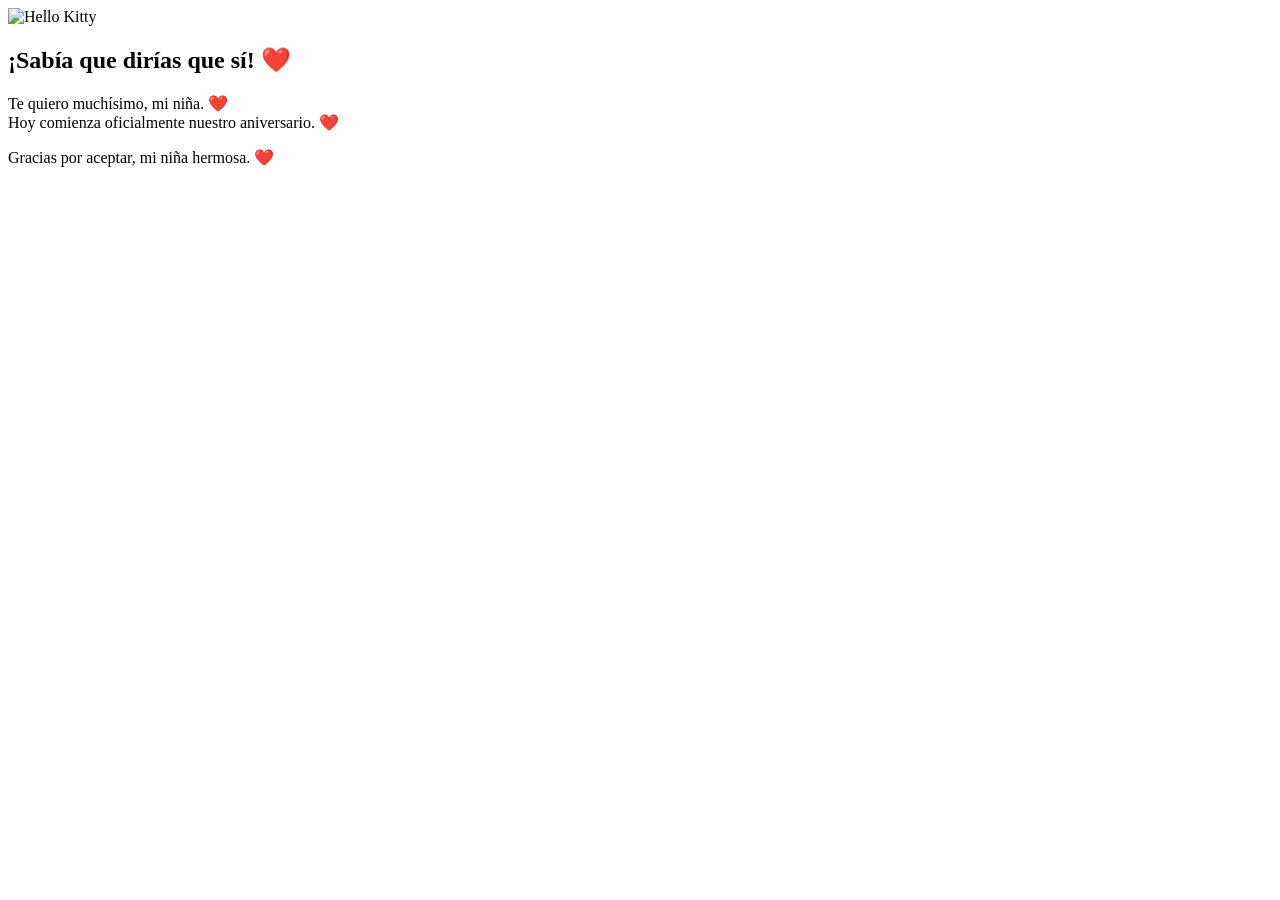
==== dijosi.html @ d970dbbe "correcciones" ====
<!DOCTYPE html>
<html lang="es">

<head>

    <meta charset="UTF-8">

    <meta name="viewport"
          content="width=device-width, initial-scale=1.0">

    <title>Para ti ❤️</title>

    <link rel="stylesheet" href="estilo.css">

</head>

<body class="pagina-propuesta bg-rosa">

    <div class="mensaje-final">

        <img
            src="imágenes/hello6.jpg"
            class="hello-final"
            alt="Hello Kitty"
        >

        <h2>
            ¡Sabía que dirías que sí! ❤️
        </h2>

        <p>
            Te quiero muchísimo, mi niña. ❤️
            <br>
            Hoy comienza oficialmente nuestro aniversario. ❤️
        </p>

        <p>
            Gracias por aceptar, mi niña hermosa. ❤️
        </p>

    </div>

</body>

</html>
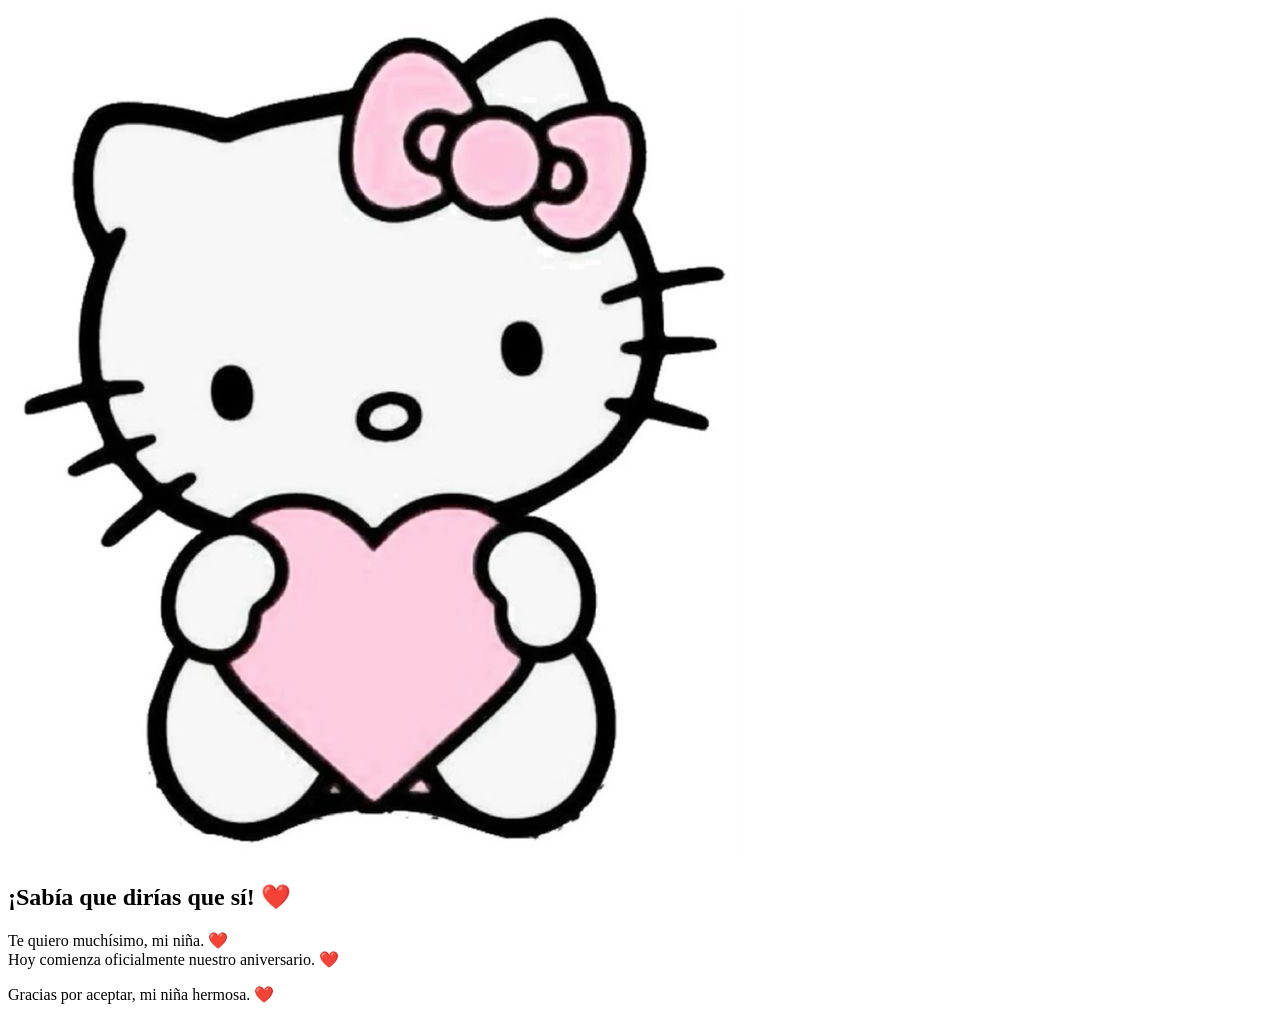
==== commit e8c9e456: "Desesperado" ====
--- a/dijosi.html
+++ b/dijosi.html
@@ -19,7 +19,7 @@
     <div class="mensaje-final">
 
         <img
-            src="imágenes/hello6.jpg"
+            src="imagenes/hello6.jpg"
             class="hello-final"
             alt="Hello Kitty"
         >
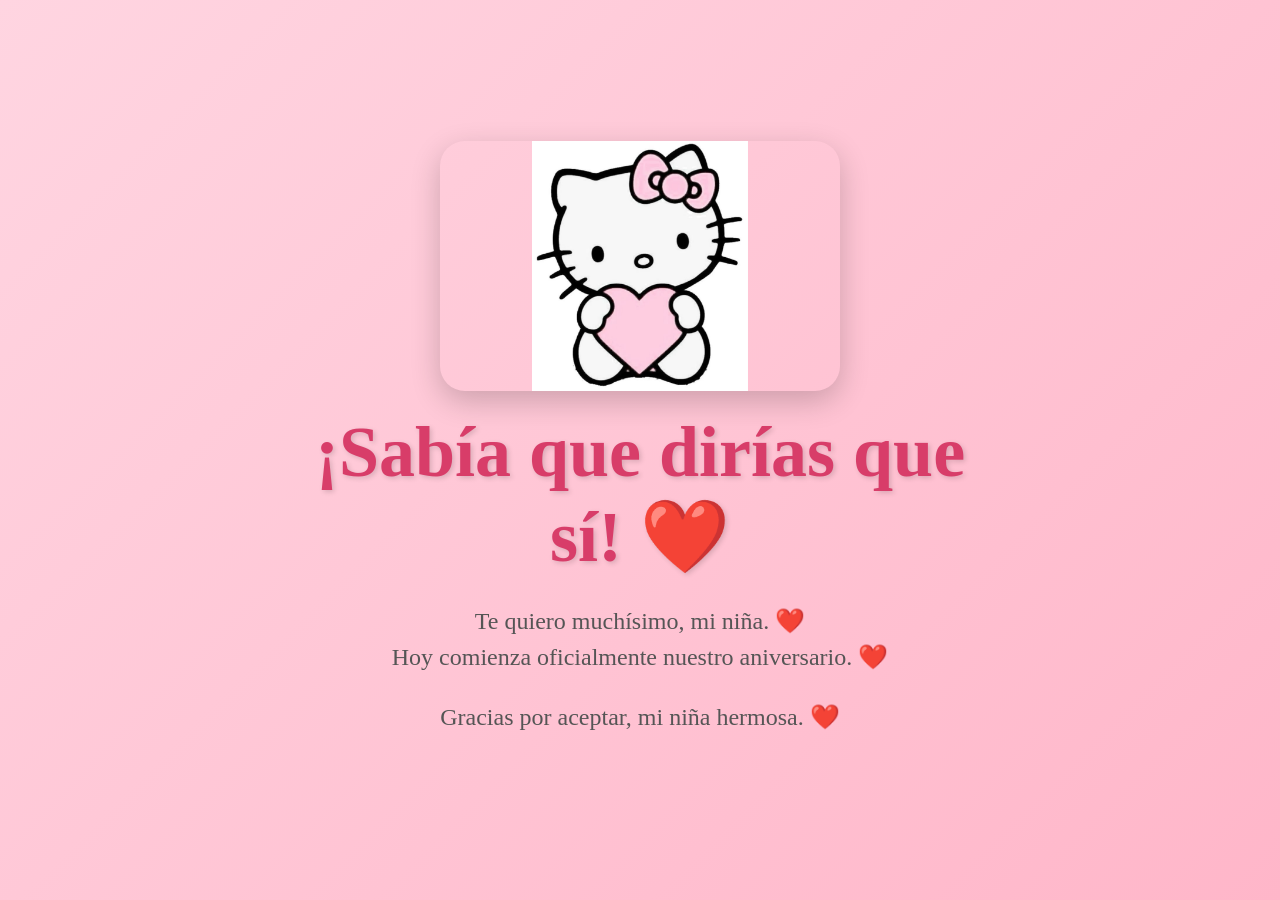
==== commit cea120e1: "Ahuevo" ====
--- a/dijosi.html
+++ b/dijosi.html
@@ -10,7 +10,7 @@
 
     <title>Para ti ❤️</title>
 
-    <link rel="stylesheet" href="estilo.css">
+    <link rel="stylesheet" href="./style.css">
 
 </head>
 
--- a/style.css
+++ b/style.css
@@ -0,0 +1,1379 @@
+:root {
+
+    --rosa: #ffb6c9;
+    --rosa-claro: #ffe5ec;
+    --rosa-fuerte: #e94f75;
+    --rojo: #cf425c;
+
+    --color-sobre-cuerpo: #ffdde1;
+    --color-sobre-solapa: #eeb7c2;
+    --color-sobre-solapa-superior: #fbe2e7;
+
+    --color-carta: #fffafa;
+
+    --color-texto: #3a3a3a;
+
+    --fuente-titulo: 'Dancing Script', cursive;
+    --fuente-carta: 'Cormorant Garamond', serif;
+
+    --duracion-apertura: 1.7s;
+}
+
+
+/* ============================= */
+/* PANTALLA DE CARGA */
+/* ============================= */
+
+#loader {
+
+    position: fixed;
+
+    top: 0;
+    left: 0;
+
+    width: 100%;
+    height: 100%;
+
+    background: #fff5f7;
+
+    display: flex;
+
+    justify-content: center;
+    align-items: center;
+
+    flex-direction: column;
+
+    z-index: 1000;
+
+    transition:
+        opacity 0.7s ease,
+        visibility 0.7s ease;
+}
+
+
+#loader.hidden {
+
+    opacity: 0;
+
+    visibility: hidden;
+}
+
+
+.loader-icon {
+
+    font-size: 80px;
+
+    color: var(--rojo);
+
+    animation:
+        latido-loader 1s infinite;
+}
+
+
+@keyframes latido-loader {
+
+    0%, 100% {
+        transform: scale(1);
+    }
+
+    50% {
+        transform: scale(1.15);
+    }
+
+}
+
+
+.progress-bar-container {
+
+    width: 250px;
+
+    height: 15px;
+
+    background-color: #e0e0e0;
+
+    border-radius: 10px;
+
+    overflow: hidden;
+
+    margin-top: 20px;
+
+    box-shadow:
+        inset 0 1px 3px
+        rgba(0,0,0,0.1);
+}
+
+
+.progress-bar {
+
+    width: 0%;
+
+    height: 100%;
+
+    background-color: var(--rojo);
+
+    border-radius: 10px;
+
+    transition:
+        width 0.3s ease;
+}
+
+
+#progress-percentage {
+
+    margin-top: 10px;
+
+    font-family:
+        'Cormorant Garamond',
+        serif;
+
+    font-size: 1rem;
+
+    color: #555;
+}
+
+
+/* ============================= */
+/* PÁGINA DE LA CARTA */
+/* ============================= */
+
+body {
+
+    margin: 0;
+
+    padding: 20px;
+
+    box-sizing: border-box;
+
+    display: flex;
+
+    flex-direction: column;
+
+    justify-content: center;
+
+    align-items: center;
+
+    min-height: 100vh;
+
+    background:
+
+        radial-gradient(
+            circle at top,
+            #ffeef4,
+            #f6bfd0
+        );
+
+    overflow: hidden;
+
+    user-select: none;
+
+    -webkit-tap-highlight-color:
+        transparent;
+}
+
+
+.main-content {
+
+    display: flex;
+
+    flex-direction: column;
+
+    align-items: center;
+
+    transition:
+        transform 0.5s ease;
+}
+
+
+.main-content h1 {
+
+    font-family:
+        var(--fuente-titulo);
+
+    font-size:
+        clamp(2.5rem, 10vw, 5rem);
+
+    color: #f15b8d;
+
+    text-shadow:
+        3px 3px 10px
+        rgba(0,0,0,0.25);
+
+    text-align: center;
+
+    margin-bottom: 40px;
+
+    line-height: 1.1;
+}
+
+
+.contenedor {
+
+    perspective: 1500px;
+}
+
+
+.envoltura-sobre {
+
+    position: relative;
+
+    width: 320px;
+    height: 220px;
+
+    cursor: pointer;
+
+    filter:
+        drop-shadow(
+            0 20px 25px
+            rgba(0,0,0,0.25)
+        );
+
+    animation:
+        latido 2.5s
+        cubic-bezier(0.4, 0, 0.2, 1)
+        infinite;
+}
+
+
+.envoltura-sobre.abierto,
+.envoltura-sobre.cerrando {
+
+    animation: none;
+}
+
+
+@keyframes latido {
+
+    0%, 100% {
+        transform: scale(1);
+    }
+
+    50% {
+        transform: scale(1.07);
+    }
+
+}
+
+
+.sobre {
+
+    position: absolute;
+
+    width: 100%;
+    height: 100%;
+
+    background-color:
+        var(--color-sobre-cuerpo);
+
+    border-radius: 15px;
+
+    box-shadow:
+        inset 0 0 30px
+        rgba(0,0,0,0.1);
+}
+
+
+.sobre::before {
+
+    content: '';
+
+    position: absolute;
+
+    top: 0;
+    left: 0;
+
+    width: 100%;
+    height: 100%;
+
+    border-radius: 15px;
+
+    background:
+        linear-gradient(
+            225deg,
+            var(--color-sobre-cuerpo) 50%,
+            var(--color-sobre-solapa) 50%
+        );
+
+    opacity: 0;
+
+    transition:
+        opacity 0.5s
+        calc(var(--duracion-apertura) * 0.5)
+        ease;
+}
+
+
+.envoltura-sobre.abierto
+.sobre::before {
+
+    opacity: 1;
+}
+
+
+.solapa {
+
+    position: absolute;
+
+    transform-style: preserve-3d;
+
+    transition:
+        transform 0.7s
+        cubic-bezier(0.4, 0, 0.2, 1);
+}
+
+
+.solapa-superior {
+
+    top: 0;
+    left: 0;
+
+    width: 100%;
+    height: 55%;
+
+    background-color:
+        var(--color-sobre-solapa-superior);
+
+    clip-path:
+        polygon(0 0, 100% 0, 50% 100%);
+
+    border-radius:
+        15px 15px 0 0;
+
+    transform-origin: top;
+
+    z-index: 6;
+}
+
+
+.solapa-izquierda {
+
+    top: 0;
+    left: 0;
+
+    width: 52%;
+    height: 100%;
+
+    background-color:
+        var(--color-sobre-solapa);
+
+    clip-path:
+        polygon(0 0, 100% 50%, 0 100%);
+
+    border-radius:
+        15px 0 0 15px;
+
+    transform-origin: left;
+
+    z-index: 5;
+
+    transition-delay:
+        0.35s;
+}
+
+
+.solapa-derecha {
+
+    top: 0;
+    right: 0;
+
+    width: 52%;
+    height: 100%;
+
+    background-color:
+        var(--color-sobre-solapa);
+
+    clip-path:
+        polygon(100% 0, 0 50%, 100% 100%);
+
+    border-radius:
+        0 15px 15px 0;
+
+    transform-origin: right;
+
+    z-index: 5;
+
+    transition-delay:
+        0.35s;
+}
+
+
+/* ============================= */
+/* CORAZÓN DEL SOBRE */
+/* ============================= */
+
+.corazon {
+
+    position: absolute;
+
+    top: 50%;
+    left: 50%;
+
+    width: 30px;
+    height: 30px;
+
+    background-color:
+        var(--rojo);
+
+    transform:
+        translate(-50%, -70%)
+        rotate(45deg);
+
+    z-index: 10;
+
+    transition:
+        transform 0.5s 0.2s ease-out,
+        opacity 0.5s 0.2s ease-out;
+}
+
+
+.corazon::before,
+.corazon::after {
+
+    content: '';
+
+    position: absolute;
+
+    width: 30px;
+    height: 30px;
+
+    background-color:
+        inherit;
+
+    border-radius: 50%;
+}
+
+
+.corazon::before {
+
+    top: -15px;
+    left: 0;
+}
+
+
+.corazon::after {
+
+    top: 0;
+    left: -15px;
+}
+
+
+.corazon:hover {
+
+    animation:
+        temblor-corazon
+        0.4s linear infinite;
+}
+
+
+@keyframes temblor-corazon {
+
+    0% {
+        transform:
+            translate(-50%, -70%)
+            rotate(45deg)
+            scale(1);
+    }
+
+    50% {
+        transform:
+            translate(-50%, -70%)
+            rotate(45deg)
+            scale(1.2);
+    }
+
+    100% {
+        transform:
+            translate(-50%, -70%)
+            rotate(45deg)
+            scale(1);
+    }
+
+}
+
+
+/* ============================= */
+/* CARTA */
+/* ============================= */
+
+.carta {
+
+    position: fixed;
+
+    top: 50%;
+    left: 50%;
+
+    width: 320px;
+    height: 220px;
+
+    transform:
+        translate(-50%, -40%)
+        scale(1);
+
+    opacity: 0;
+
+    z-index: 1;
+
+    pointer-events: none;
+
+    background:
+        linear-gradient(
+            rgba(255,255,255,0.93),
+            rgba(255,245,248,0.95)
+        );
+
+    border-radius: 15px;
+
+    padding: 30px;
+
+    box-sizing: border-box;
+
+    box-shadow:
+        0 20px 60px
+        rgba(0,0,0,0.25);
+}
+
+
+.envoltura-sobre.abierto
+.carta {
+
+    animation:
+        animacion-abrir-carta
+        var(--duracion-apertura)
+        0.7s
+        forwards
+        cubic-bezier(
+            0.18,
+            0.89,
+            0.32,
+            1.28
+        );
+
+    pointer-events: auto;
+}
+
+
+.envoltura-sobre.cerrando
+.carta {
+
+    animation:
+        animacion-cerrar-carta
+        1.2s
+        forwards
+        cubic-bezier(
+            0.6,
+            -0.28,
+            0.74,
+            0.05
+        );
+}
+
+
+.envoltura-sobre.abierto
+.solapa-superior {
+
+    transform:
+        rotateX(180deg);
+
+    z-index: 0;
+}
+
+
+.envoltura-sobre.abierto
+.solapa-izquierda {
+
+    transform:
+        rotateY(180deg);
+
+    z-index: 0;
+}
+
+
+.envoltura-sobre.abierto
+.solapa-derecha {
+
+    transform:
+        rotateY(-180deg);
+
+    z-index: 0;
+}
+
+
+.envoltura-sobre.abierto
+.corazon {
+
+    transform:
+        translateY(-200px)
+        scale(0.5);
+
+    opacity: 0;
+}
+
+
+@keyframes animacion-abrir-carta {
+
+    0% {
+
+        transform:
+            translate(-50%, -40%)
+            scale(1);
+
+        opacity: 0;
+
+        z-index: 1;
+
+    }
+
+    40% {
+
+        transform:
+            translate(-50%, -100%)
+            scale(1.1);
+
+        opacity: 1;
+
+        z-index: 20;
+
+    }
+
+    100% {
+
+        transform:
+            translate(-50%, -50%)
+            scale(1.2);
+
+        opacity: 1;
+
+        z-index: 30;
+
+        width: 90vw;
+        height: 90vh;
+
+        max-width: 700px;
+        max-height: 900px;
+
+        top: 50%;
+    }
+
+}
+
+
+@keyframes animacion-cerrar-carta {
+
+    0% {
+
+        transform:
+            translate(-50%, -50%)
+            scale(1.2);
+
+        opacity: 1;
+
+        z-index: 30;
+
+        width: 90vw;
+        height: 90vh;
+
+        max-width: 700px;
+        max-height: 900px;
+
+        top: 50%;
+    }
+
+    60% {
+
+        transform:
+            translate(-50%, -100%)
+            scale(1.1);
+
+        opacity: 1;
+
+        z-index: 20;
+    }
+
+    100% {
+
+        transform:
+            translate(-50%, -40%)
+            scale(1);
+
+        opacity: 0;
+
+        z-index: 1;
+
+        width: 320px;
+        height: 220px;
+    }
+
+}
+
+
+/* ============================= */
+/* TEXTO DE LA CARTA */
+/* ============================= */
+
+.contenido {
+
+    color: var(--color-texto);
+
+    font-family:
+        var(--fuente-carta);
+
+    width: 100%;
+    height: 100%;
+
+    overflow: auto;
+
+    padding-right: 15px;
+
+    scrollbar-width: none;
+}
+
+
+.contenido::-webkit-scrollbar {
+
+    display: none;
+}
+
+
+.fecha {
+
+    display: block;
+
+    text-align: right;
+
+    font-size: 1.1rem;
+
+    font-style: italic;
+
+    color: #888;
+
+    margin-bottom: 20px;
+}
+
+
+.saludo {
+
+    font-size: 2.2rem;
+
+    margin-bottom: 15px;
+
+    font-weight: 600;
+}
+
+
+.cuerpo {
+
+    font-size: 1.6rem;
+
+    line-height: 1.5;
+
+    margin-bottom: 20px;
+}
+
+
+/* ============================= */
+/* BOTÓN DE LA CARTA */
+/* ============================= */
+
+.boton-container {
+
+    display: flex;
+
+    justify-content: center;
+
+    margin:
+        30px 0;
+}
+
+
+.boton-carta {
+
+    display: inline-block;
+
+    padding:
+        14px 25px;
+
+    background:
+        linear-gradient(
+            135deg,
+            #ff7197,
+            #e94f75
+        );
+
+    color: white;
+
+    text-decoration: none;
+
+    border-radius: 30px;
+
+    font-family:
+        Arial, sans-serif;
+
+    font-size: 1rem;
+
+    font-weight: bold;
+
+    box-shadow:
+        0 5px 15px
+        rgba(233,79,117,0.3);
+
+    transition:
+        transform 0.2s,
+        box-shadow 0.2s;
+}
+
+
+.boton-carta:hover {
+
+    transform:
+        translateY(-3px);
+
+    box-shadow:
+        0 8px 20px
+        rgba(233,79,117,0.4);
+}
+
+
+.bloque-firma {
+
+    display: flex;
+
+    justify-content: flex-end;
+
+    margin-top: 30px;
+}
+
+
+.firma {
+
+    font-size: 2.5rem;
+
+    text-align: right;
+
+    color: var(--rojo);
+
+    margin: 0;
+}
+
+
+/* ============================= */
+/* CORAZONES */
+/* ============================= */
+
+.corazon-magico {
+
+    position: fixed;
+
+    font-size: var(--fs);
+
+    pointer-events: none;
+
+    opacity: 0;
+
+    animation:
+        corazon-magico-anim
+        var(--dur)
+        ease-out
+        forwards;
+
+    z-index: 100;
+}
+
+
+@keyframes corazon-magico-anim {
+
+    0% {
+
+        opacity: 0;
+
+        transform:
+            translate(0,0)
+            scale(0.8)
+            rotate(0deg);
+    }
+
+    25% {
+
+        opacity: 1;
+
+        transform:
+            translate(
+                var(--x-mid),
+                var(--y-mid)
+            )
+            scale(1.8)
+            rotate(var(--r-mid));
+    }
+
+    100% {
+
+        opacity: 0;
+
+        transform:
+            translate(
+                var(--x-end),
+                var(--y-end)
+            )
+            scale(var(--s-end))
+            rotate(var(--r-end));
+    }
+
+}
+
+/* ================================================= */
+/* PÁGINA DE LA PROPUESTA */
+/* ================================================= */
+
+.pagina-propuesta {
+
+    min-height: 100vh;
+
+    margin: 0;
+
+    padding: 20px;
+
+    box-sizing: border-box;
+
+    display: flex;
+
+    justify-content: center;
+
+    align-items: center;
+
+    text-align: center;
+
+    background:
+        linear-gradient(
+            135deg,
+            #ffe6ee,
+            #ffc5d6
+        );
+
+    font-family: Arial, sans-serif;
+
+    overflow-y: auto;
+
+}
+
+
+/* ============================= */
+/* CONTENEDOR */
+/* ============================= */
+
+.container-propuesta {
+
+    width: 100%;
+
+    max-width: 700px;
+
+    display: flex;
+
+    flex-direction: column;
+
+    justify-content: center;
+
+    align-items: center;
+
+    text-align: center;
+
+    padding: 20px;
+
+    box-sizing: border-box;
+
+}
+
+
+/* ============================= */
+/* IMAGEN */
+/* ============================= */
+
+#gifContainer {
+
+    width: 100%;
+
+    display: flex;
+
+    justify-content: center;
+
+    align-items: center;
+
+    margin-bottom: 20px;
+
+}
+
+
+#gifContainerImg {
+
+    width: min(400px, 75vw);
+
+    height: 250px;
+
+    object-fit: contain;
+
+    display: block;
+
+    border-radius: 25px;
+
+    box-shadow:
+        0 10px 30px
+        rgba(0, 0, 0, 0.20);
+
+}
+
+
+/* ============================= */
+/* PREGUNTA */
+/* ============================= */
+
+.container-propuesta h1 {
+
+    font-family:
+        var(--fuente-titulo);
+
+    font-size:
+        clamp(
+            2.8rem,
+            8vw,
+            5rem
+        );
+
+    color: #e94f75;
+
+    text-align: center;
+
+    margin:
+        10px 0 25px;
+
+    line-height: 1.15;
+
+    text-shadow:
+        2px 2px 5px
+        rgba(0, 0, 0, 0.15);
+
+}
+
+
+/* ============================= */
+/* BOTONES */
+/* ============================= */
+
+.botones {
+
+    display: flex;
+
+    justify-content: center;
+
+    align-items: center;
+
+    flex-wrap: wrap;
+
+    gap: 15px;
+
+    width: 100%;
+
+    margin-top: 10px;
+
+}
+
+
+/* ESTILO GENERAL */
+
+.botones button {
+
+    padding:
+        12px 28px;
+
+    font-size: 18px;
+
+    font-weight: bold;
+
+    margin: 5px;
+
+    cursor: pointer;
+
+    color: white;
+
+    border: 2px solid #ffc0cb;
+
+    border-radius: 12px;
+
+    transition:
+        background-color 0.2s ease,
+        transform 0.2s ease,
+        box-shadow 0.2s ease;
+
+}
+
+
+/* ============================= */
+/* BOTÓN SÍ */
+/* ============================= */
+
+#siBtn {
+
+    background-color:
+        #009705;
+
+    box-shadow:
+        0 5px 12px
+        rgba(0, 151, 5, 0.25);
+
+}
+
+
+#siBtn:hover {
+
+    background-color:
+        #053a03;
+
+    transform:
+        scale(1.08);
+
+    box-shadow:
+        0 7px 18px
+        rgba(0, 80, 0, 0.30);
+
+}
+
+
+/* ============================= */
+/* BOTÓN NO */
+/* ============================= */
+
+#noBtn {
+
+    background-color:
+        #ff5733;
+
+    box-shadow:
+        0 5px 12px
+        rgba(255, 87, 51, 0.25);
+
+}
+
+
+#noBtn:hover {
+
+    background-color:
+        #641e0d;
+
+    transform:
+        scale(1.05);
+
+    box-shadow:
+        0 7px 18px
+        rgba(100, 30, 13, 0.30);
+
+}
+
+
+/* ============================= */
+/* PANTALLA FINAL */
+/* ============================= */
+
+.bg-rosa {
+
+    background:
+        linear-gradient(
+            135deg,
+            #ffd5e1,
+            #ffb6c9
+        );
+
+}
+
+
+.mensaje-final {
+
+    width: 100%;
+
+    max-width: 700px;
+
+    padding: 20px;
+
+    box-sizing: border-box;
+
+    text-align: center;
+
+    animation:
+        aparecer 0.8s ease;
+
+}
+
+
+.mensaje-final h2 {
+
+    font-family:
+        var(--fuente-titulo);
+
+    color: #d83d69;
+
+    font-size:
+        clamp(
+            2.8rem,
+            8vw,
+            4.5rem
+        );
+
+    margin:
+        20px 0;
+
+    text-shadow:
+        2px 2px 5px
+        rgba(0, 0, 0, 0.15);
+
+}
+
+
+.mensaje-final p {
+
+    font-family:
+        'Cormorant Garamond',
+        serif;
+
+    font-size: 1.5rem;
+
+    color: #555;
+
+    line-height: 1.5;
+
+}
+
+
+/* ============================= */
+/* IMAGEN FINAL */
+/* ============================= */
+
+.hello-final {
+
+    width: min(400px, 75vw);
+
+    height: 250px;
+
+    object-fit: contain;
+
+    display: block;
+
+    margin:
+        0 auto 20px;
+
+    border-radius: 25px;
+
+    box-shadow:
+        0 10px 30px
+        rgba(0, 0, 0, 0.20);
+
+}
+
+
+/* ============================= */
+/* ANIMACIÓN */
+/* ============================= */
+
+@keyframes aparecer {
+
+    from {
+
+        opacity: 0;
+
+        transform:
+            scale(0.8);
+
+    }
+
+    to {
+
+        opacity: 1;
+
+        transform:
+            scale(1);
+
+    }
+
+}
+
+
+/* ================================================= */
+/* CELULAR */
+/* ================================================= */
+
+@media (max-width: 768px) {
+
+    .pagina-propuesta {
+
+        padding: 15px;
+
+    }
+
+
+    .container-propuesta {
+
+        padding: 10px;
+
+    }
+
+
+    #gifContainerImg {
+
+        width: 80vw;
+
+        height: 190px;
+
+    }
+
+
+    .container-propuesta h1 {
+
+        font-size: 3rem;
+
+        margin:
+            10px 0 20px;
+
+    }
+
+
+    .botones {
+
+        gap: 5px;
+
+    }
+
+
+    .botones button {
+
+        font-size: 17px;
+
+        padding:
+            11px 24px;
+
+    }
+
+
+    .hello-final {
+
+        width: 80vw;
+
+        height: 190px;
+
+    }
+
+
+    .mensaje-final {
+
+        padding: 10px;
+
+    }
+
+
+    .mensaje-final h2 {
+
+        font-size: 3rem;
+
+    }
+
+
+    .mensaje-final p {
+
+        font-size: 1.25rem;
+
+    }
+
+}
